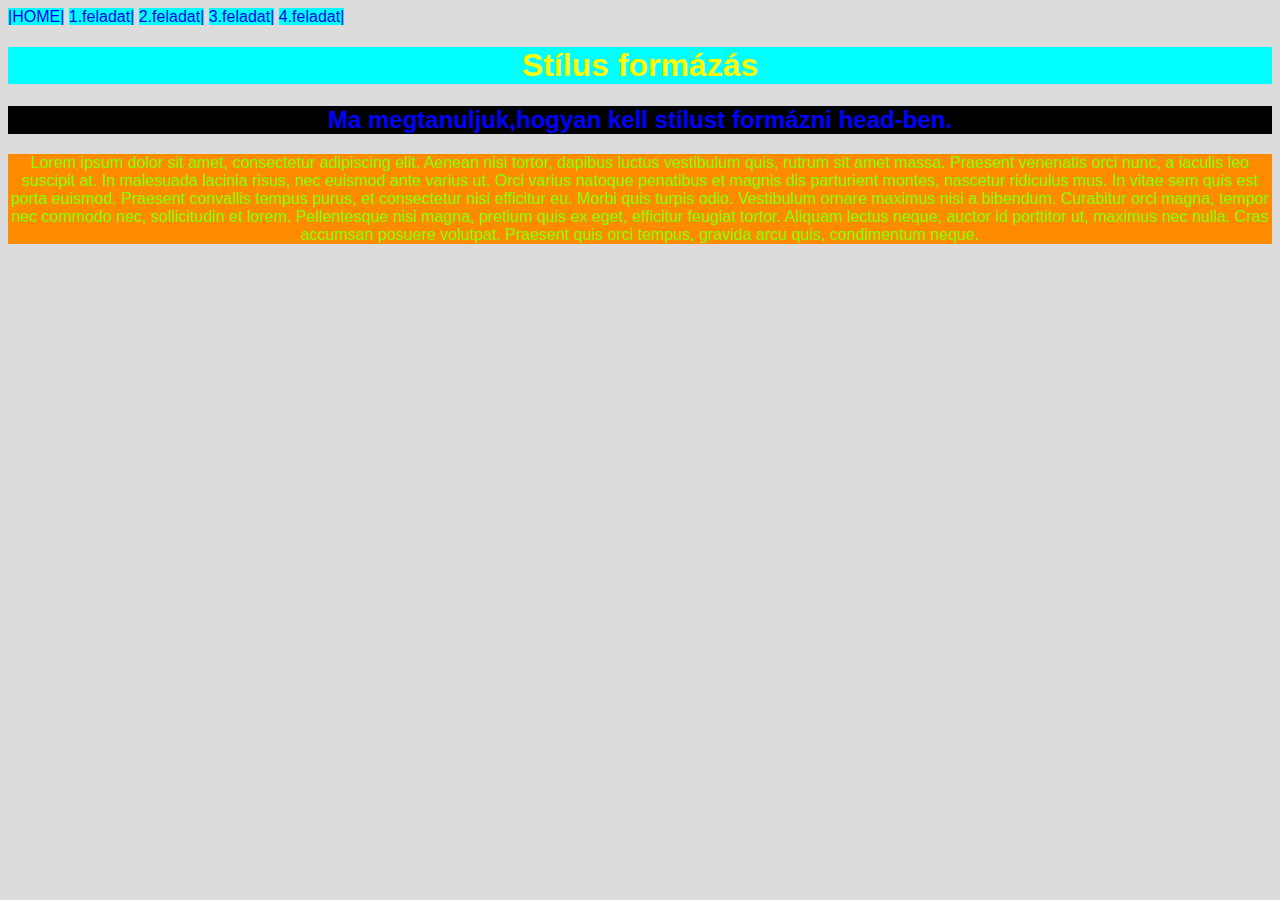
==== gyakorlas.html @ 63a9b69b "Update gyakorlas.html" ====
<!DOCTYPE html>
<html lang="hu">
<head>
    <meta charset="UTF-8">
    <meta name="viewport" content="width=device-width, initial-scale=1.0">
    <title>stílus formázás</title>
    <style>
body {font-family: 'Franklin Gothic Medium', 'Arial Narrow', Arial, sans-serif;}
h1 {color: yellow;
background-color: aqua;
text-align: center;
}
h2{text-align: center;
color: blue;
background-color: black;}
p {text-align: center;
color: chartreuse;
background-color: darkorange;}

a{text-decoration:none}
    </style>

</head>
<body style="background-color: gainsboro;">
    <nav>
        <a href="https://gawakos.github.io/Kollazs/kollazs.html" style="background-color: aqua;">|HOME|</a>
<a href="https://gawakos.github.io/Kollazs/keplink.html" style="background-color: aqua;">1.feladat|</a>
<a href="https://gawakos.github.io/Kollazs/listak.html" style="background-color: aqua;">2.feladat|</a>
<a href="https://gawakos.github.io/Kollazs/orarend.html" style="background-color: aqua;">3.feladat|</a>
<a href="https://gawakos.github.io/Kollazs/gyakorlas.html" style="background-color: aqua;" >4.feladat|</a>


   </nav>
 <h1>Stílus formázás</h1>
 <h2>Ma megtanuljuk,hogyan kell stílust formázni head-ben.</h2> 
 <p>
     
    Lorem ipsum dolor sit amet, consectetur adipiscing elit. Aenean nisi tortor, dapibus luctus vestibulum quis, rutrum sit amet massa. Praesent venenatis orci nunc, a iaculis leo suscipit at. In malesuada lacinia risus, nec euismod ante varius ut. Orci varius natoque penatibus et magnis dis parturient montes, nascetur ridiculus mus. In vitae sem quis est porta euismod. Praesent convallis tempus purus, et consectetur nisi efficitur eu. Morbi quis turpis odio. Vestibulum ornare maximus nisi a bibendum. Curabitur orci magna, tempor nec commodo nec, sollicitudin et lorem. Pellentesque nisi magna, pretium quis ex eget, efficitur feugiat tortor. Aliquam lectus neque, auctor id porttitor ut, maximus nec nulla. Cras accumsan posuere volutpat. Praesent quis orci tempus, gravida arcu quis, condimentum neque.
    
 </p>
     <img width="100%" src="peter-bartels-elfenbeinturm.jpg" alt="">

 
</body>
</html>
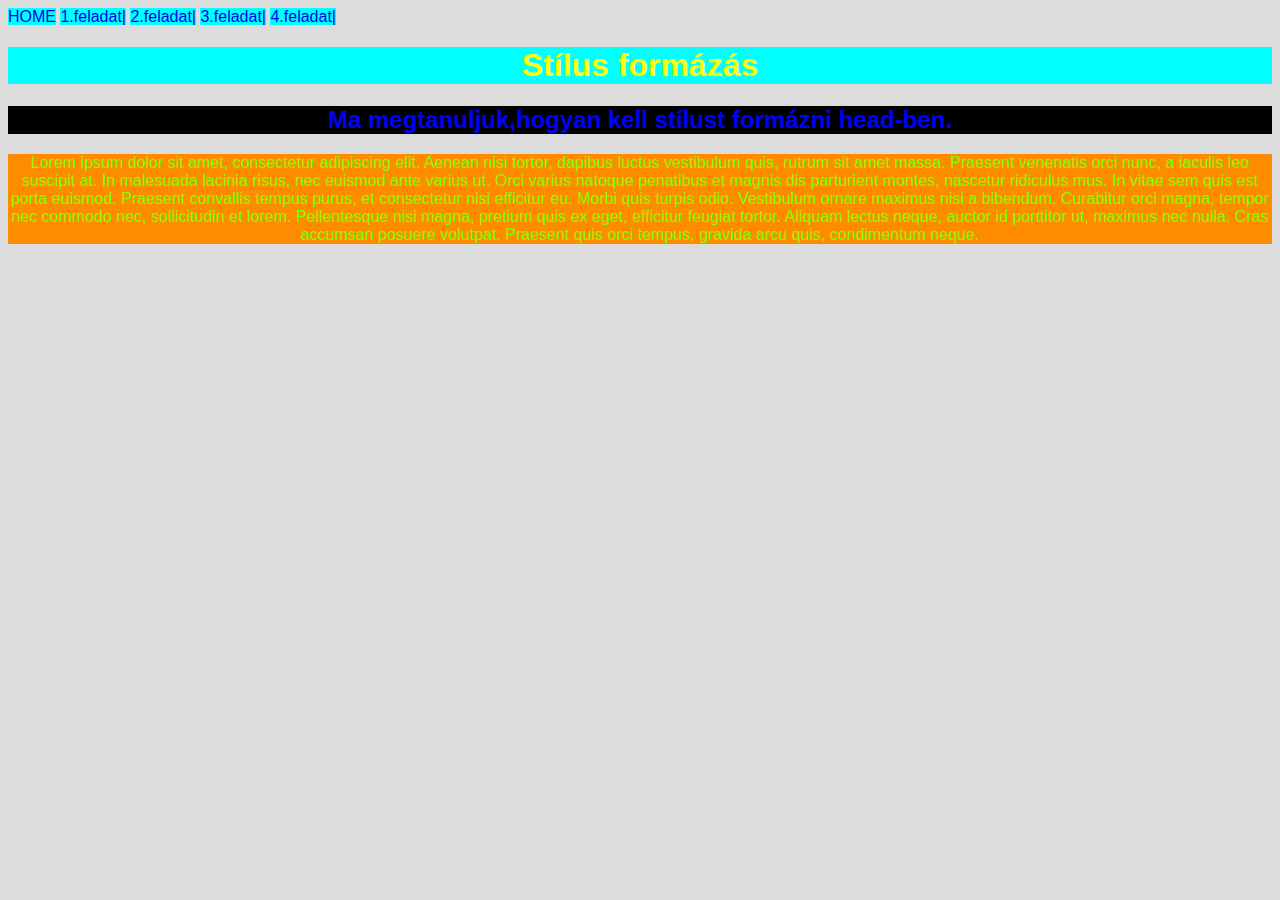
==== commit 03c82947: "Update gyakorlas.html" ====
--- a/gyakorlas.html
+++ b/gyakorlas.html
@@ -23,7 +23,7 @@
 </head>
 <body style="background-color: gainsboro;">
     <nav>
-        <a href="https://gawakos.github.io/Kollazs/kollazs.html" style="background-color: aqua;">|HOME|</a>
+        <a href="https://gawakos.github.io/Kollazs/kollazs.html" style="background-color: aqua;">HOME</a>
 <a href="https://gawakos.github.io/Kollazs/keplink.html" style="background-color: aqua;">1.feladat|</a>
 <a href="https://gawakos.github.io/Kollazs/listak.html" style="background-color: aqua;">2.feladat|</a>
 <a href="https://gawakos.github.io/Kollazs/orarend.html" style="background-color: aqua;">3.feladat|</a>
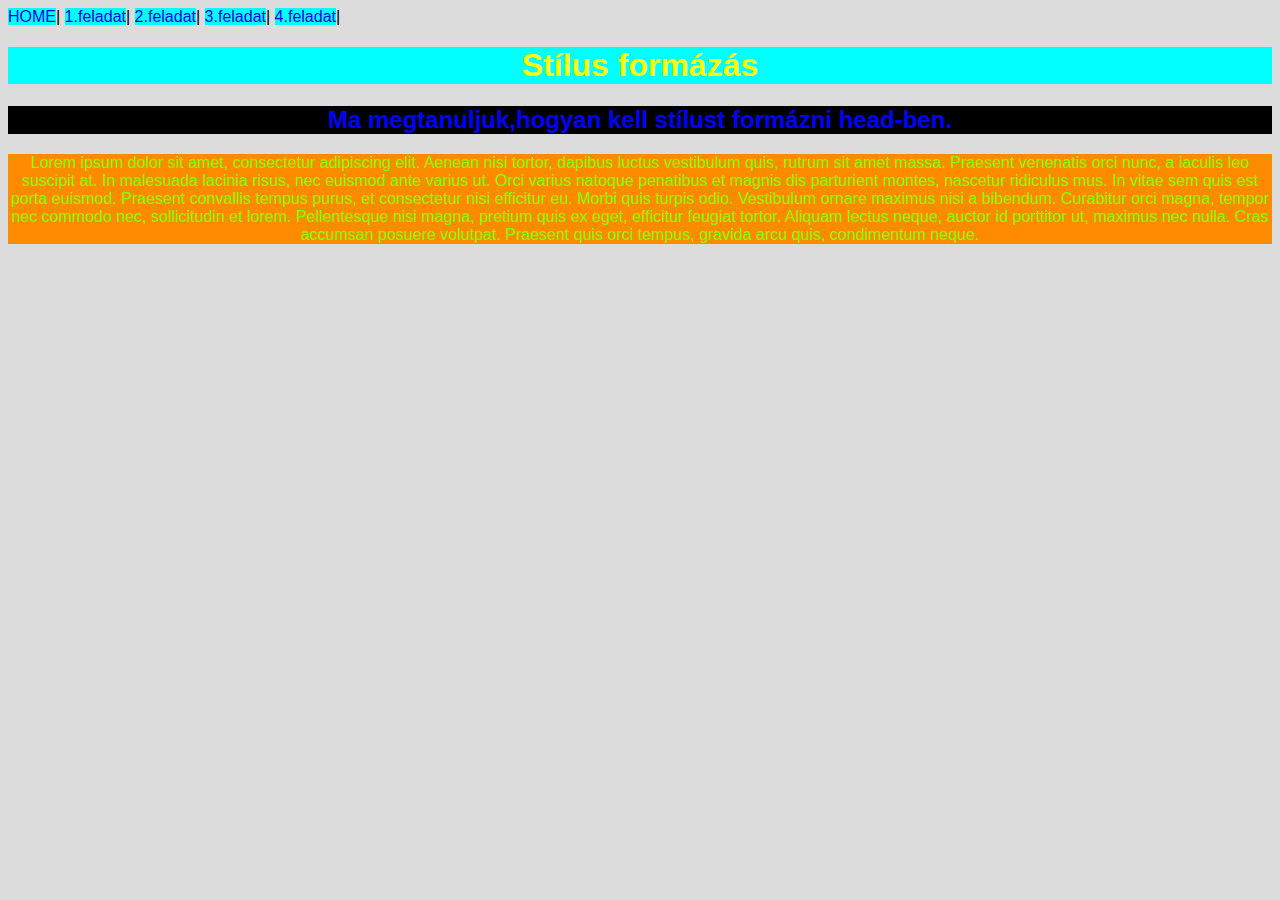
==== commit aad862b2: "Update gyakorlas.html" ====
--- a/gyakorlas.html
+++ b/gyakorlas.html
@@ -23,11 +23,11 @@
 </head>
 <body style="background-color: gainsboro;">
     <nav>
-        <a href="https://gawakos.github.io/Kollazs/kollazs.html" style="background-color: aqua;">HOME</a>
-<a href="https://gawakos.github.io/Kollazs/keplink.html" style="background-color: aqua;">1.feladat|</a>
-<a href="https://gawakos.github.io/Kollazs/listak.html" style="background-color: aqua;">2.feladat|</a>
-<a href="https://gawakos.github.io/Kollazs/orarend.html" style="background-color: aqua;">3.feladat|</a>
-<a href="https://gawakos.github.io/Kollazs/gyakorlas.html" style="background-color: aqua;" >4.feladat|</a>
+        <a href="https://gawakos.github.io/Kollazs/index.html" style="background-color: aqua;">HOME</a>|
+<a href="https://gawakos.github.io/Kollazs/keplink.html" style="background-color: aqua;">1.feladat</a>|
+<a href="https://gawakos.github.io/Kollazs/listak.html" style="background-color: aqua;">2.feladat</a>|
+<a href="https://gawakos.github.io/Kollazs/orarend.html" style="background-color: aqua;">3.feladat</a>|
+<a href="https://gawakos.github.io/Kollazs/gyakorlas.html" style="background-color: aqua;" >4.feladat</a>|
 
 
    </nav>
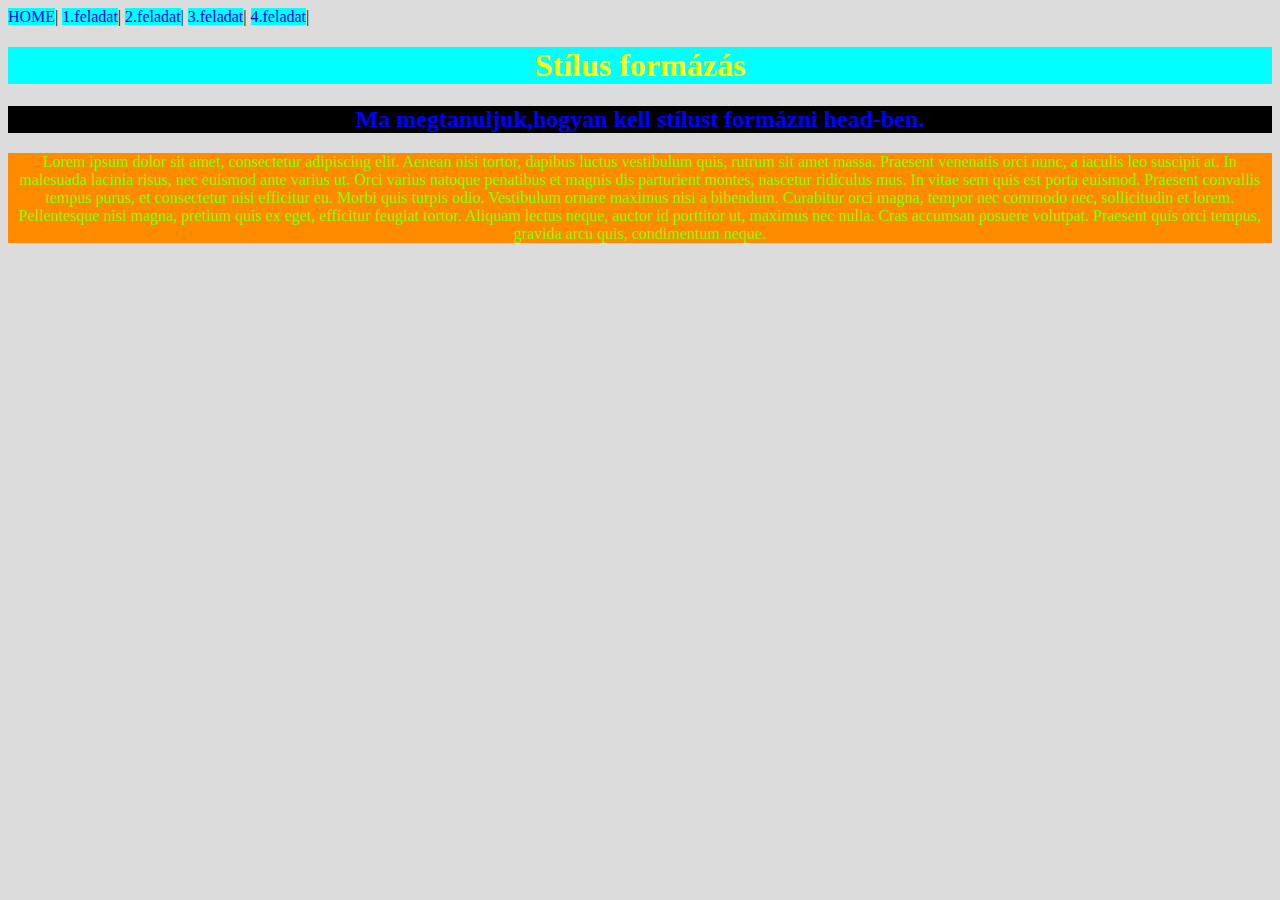
==== commit e6735dcd: "Update gyakorlas.html" ====
--- a/gyakorlas.html
+++ b/gyakorlas.html
@@ -5,7 +5,7 @@
     <meta name="viewport" content="width=device-width, initial-scale=1.0">
     <title>stílus formázás</title>
     <style>
-body {font-family: 'Franklin Gothic Medium', 'Arial Narrow', Arial, sans-serif;}
+
 h1 {color: yellow;
 background-color: aqua;
 text-align: center;
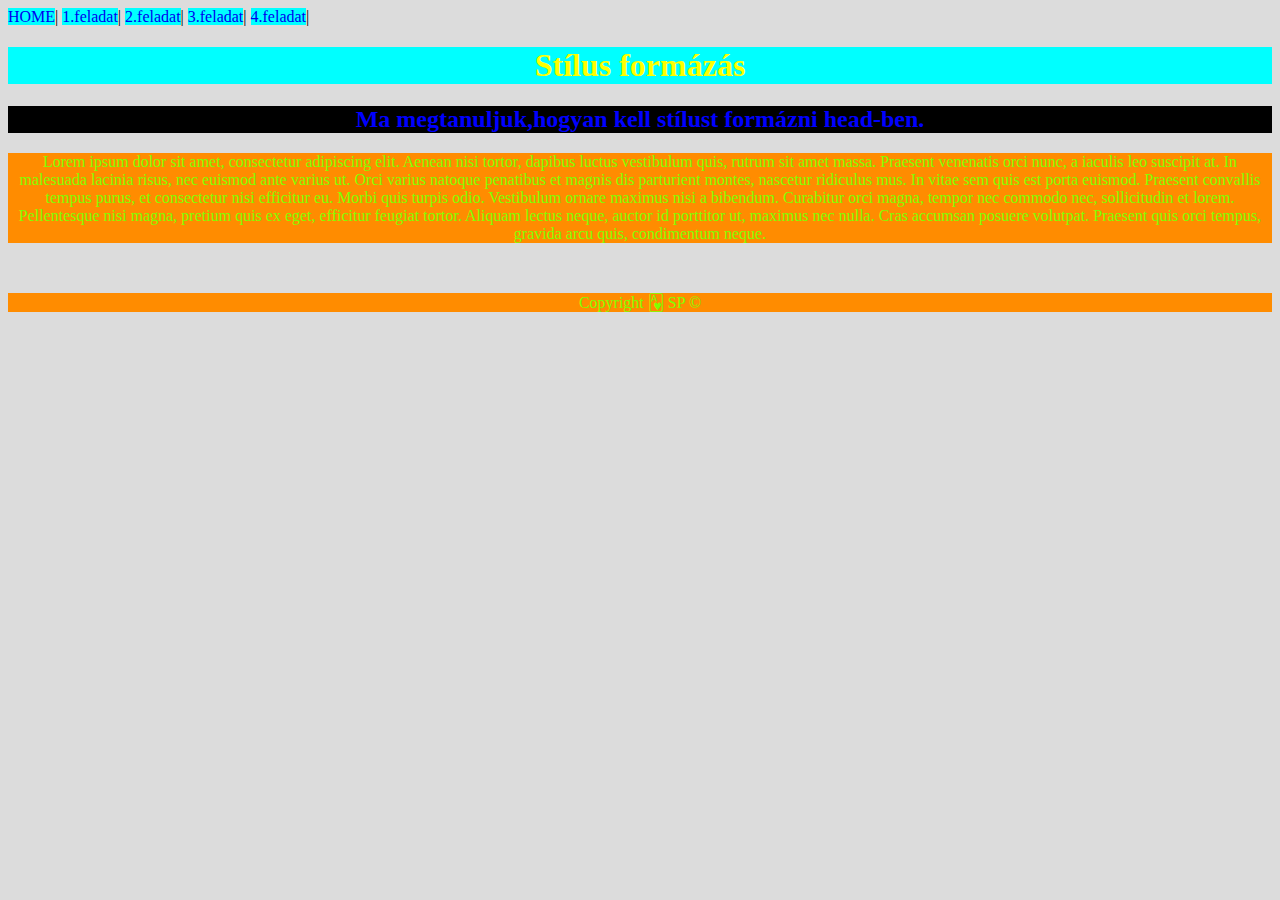
==== commit 58512bfa: "Update gyakorlas.html" ====
--- a/gyakorlas.html
+++ b/gyakorlas.html
@@ -39,7 +39,10 @@
     
  </p>
      <img width="100%" src="peter-bartels-elfenbeinturm.jpg" alt="">
-
+    
+<div class="footer">
+  <p>Copyright 🂱 SP © </p>
+</div>
  
 </body>
 </html>
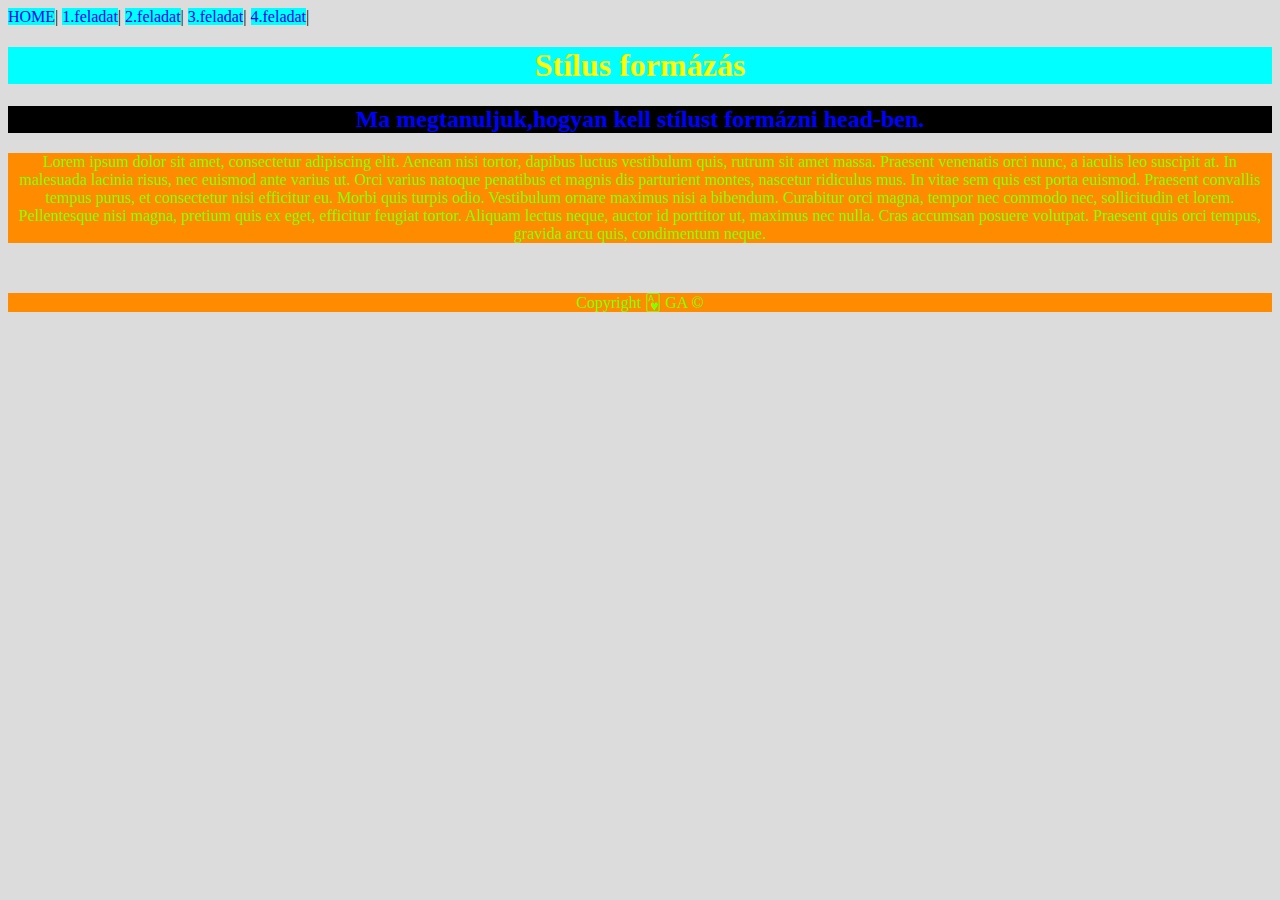
==== commit f68e9272: "Update gyakorlas.html" ====
--- a/gyakorlas.html
+++ b/gyakorlas.html
@@ -41,7 +41,7 @@
      <img width="100%" src="peter-bartels-elfenbeinturm.jpg" alt="">
     
 <div class="footer">
-  <p>Copyright 🂱 SP © </p>
+  <p>Copyright 🂱 GA © </p>
 </div>
  
 </body>
